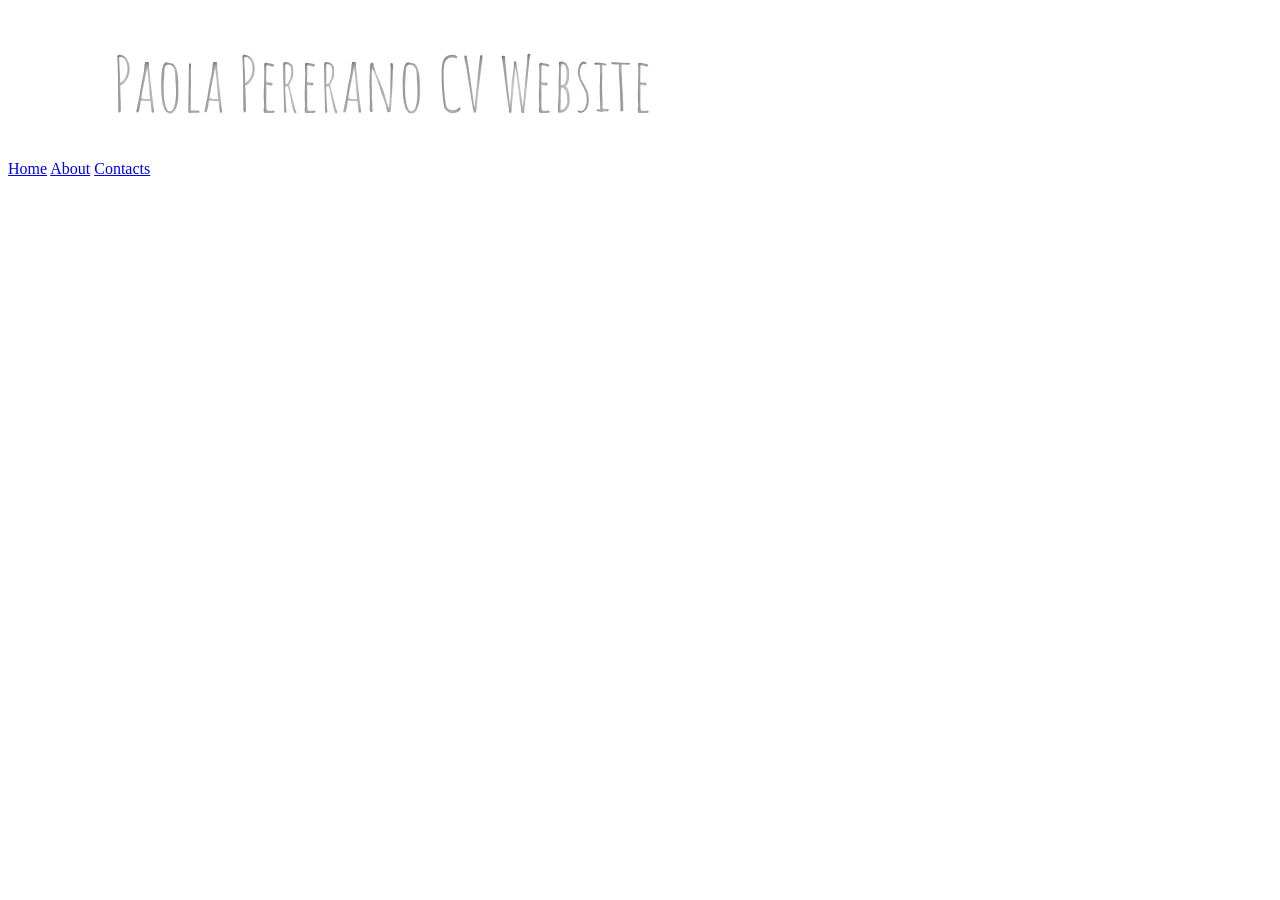
==== index.html @ 55809915 "Add header img and nav links" ====
<!DOCTYPE html>
<html lang="en">
<head>
    <meta charset="UTF-8">
    <meta name="viewport" content="width=device-width, initial-scale=1.0">
    <title>Paola Pererano CV Website</title>
    <link rel="stylesheet" href="styles.css">
</head>
<body>
  <img src="images/Paola-Pererano-CV-Website.png" alt="header image" width="750px" height="148px">
  <br>
  <a href="index.html">Home</a>
  <a href="about.html">About</a>
  <a href="contacts.html">Contacts</a>
</body>
</html>
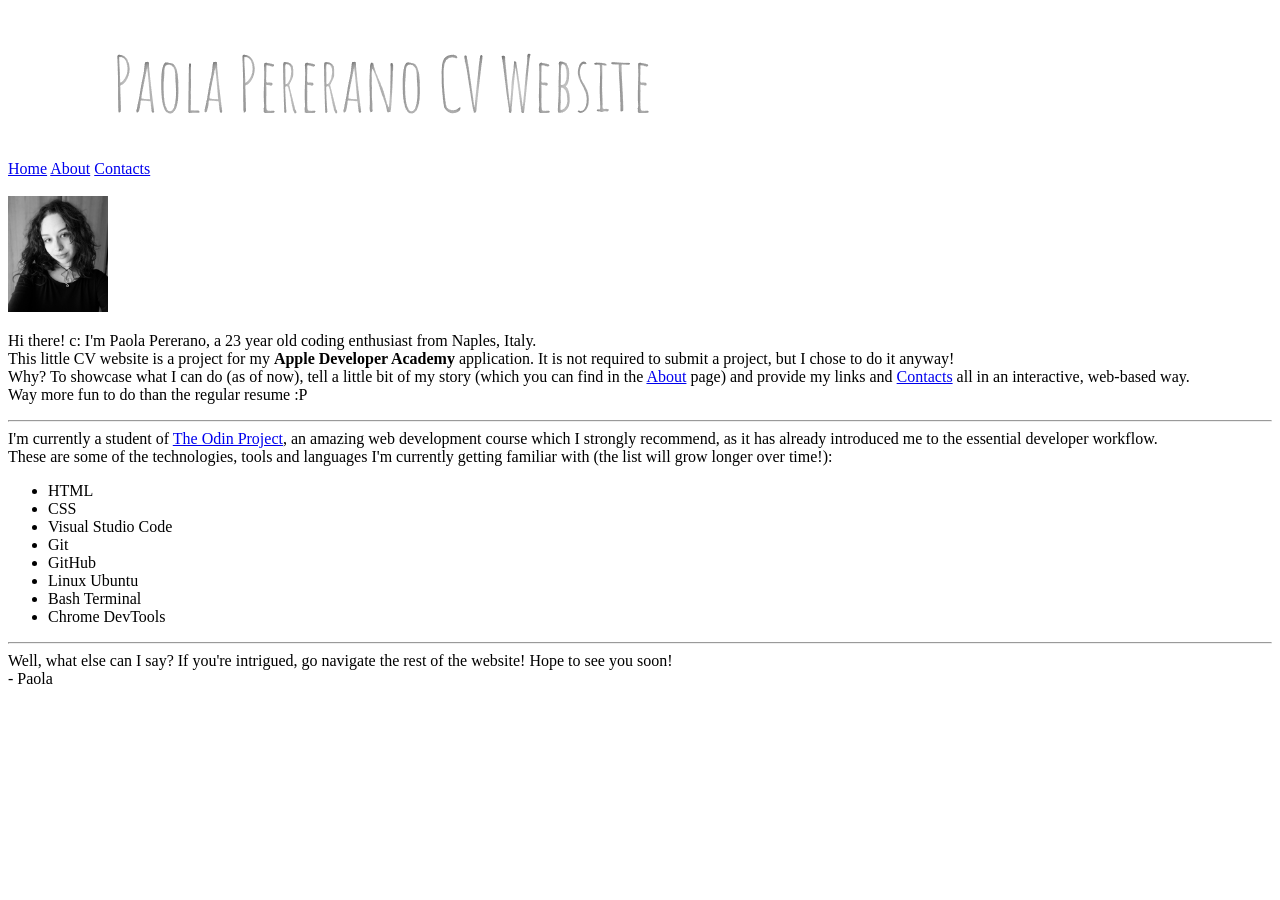
==== commit 76891758: "Add home main div" ====
--- a/index.html
+++ b/index.html
@@ -3,7 +3,7 @@
 <head>
     <meta charset="UTF-8">
     <meta name="viewport" content="width=device-width, initial-scale=1.0">
-    <title>Paola Pererano CV Website</title>
+    <title>Home | Paola Pererano CV Website</title>
     <link rel="stylesheet" href="styles.css">
 </head>
 <body>
@@ -12,5 +12,35 @@
   <a href="index.html">Home</a>
   <a href="about.html">About</a>
   <a href="contacts.html">Contacts</a>
+  <br>
+  <br>
+  <div>
+    <img src="images/Paola-Pererano-CV-pfp.jpg" width="100px" height="auto">
+    <p>
+Hi there! c: I'm Paola Pererano, a 23 year old coding enthusiast from Naples, Italy.<br>
+This little CV website is a project for my <strong>Apple Developer Academy</strong> application. It is not
+required to submit a project, but I chose to do it anyway! <br> Why? To showcase what I can do (as of now),
+tell a little bit of my story (which you can find in the <a href="./about.html">About</a> page) and provide 
+my links and <a href="./contacts.html">Contacts</a> all in an interactive, web-based way.<br>
+Way more fun to do than the regular resume :P<br>
+<hr>
+I'm currently a student of <a href="https://www.theodinproject.com/home" target="_blank" rel="noreferrer">The Odin Project</a>, 
+an amazing web development course which I strongly recommend, as it has already introduced me to the essential developer workflow.<br>
+These are some of the technologies, tools and languages I'm currently getting familiar with (the list will grow longer over time!):<br>
+<ul>
+  <li>HTML</li>
+  <li>CSS</li>
+  <li>Visual Studio Code</li>
+  <li>Git</li>
+  <li>GitHub</li>
+  <li>Linux Ubuntu</li>
+  <li>Bash Terminal</li>
+  <li>Chrome DevTools</li>
+</ul>
+<hr>
+Well, what else can I say? If you're intrigued, go navigate the rest of the website! Hope to see you soon!<br>
+- Paola
+    </p>
+  </div>
 </body>
 </html>
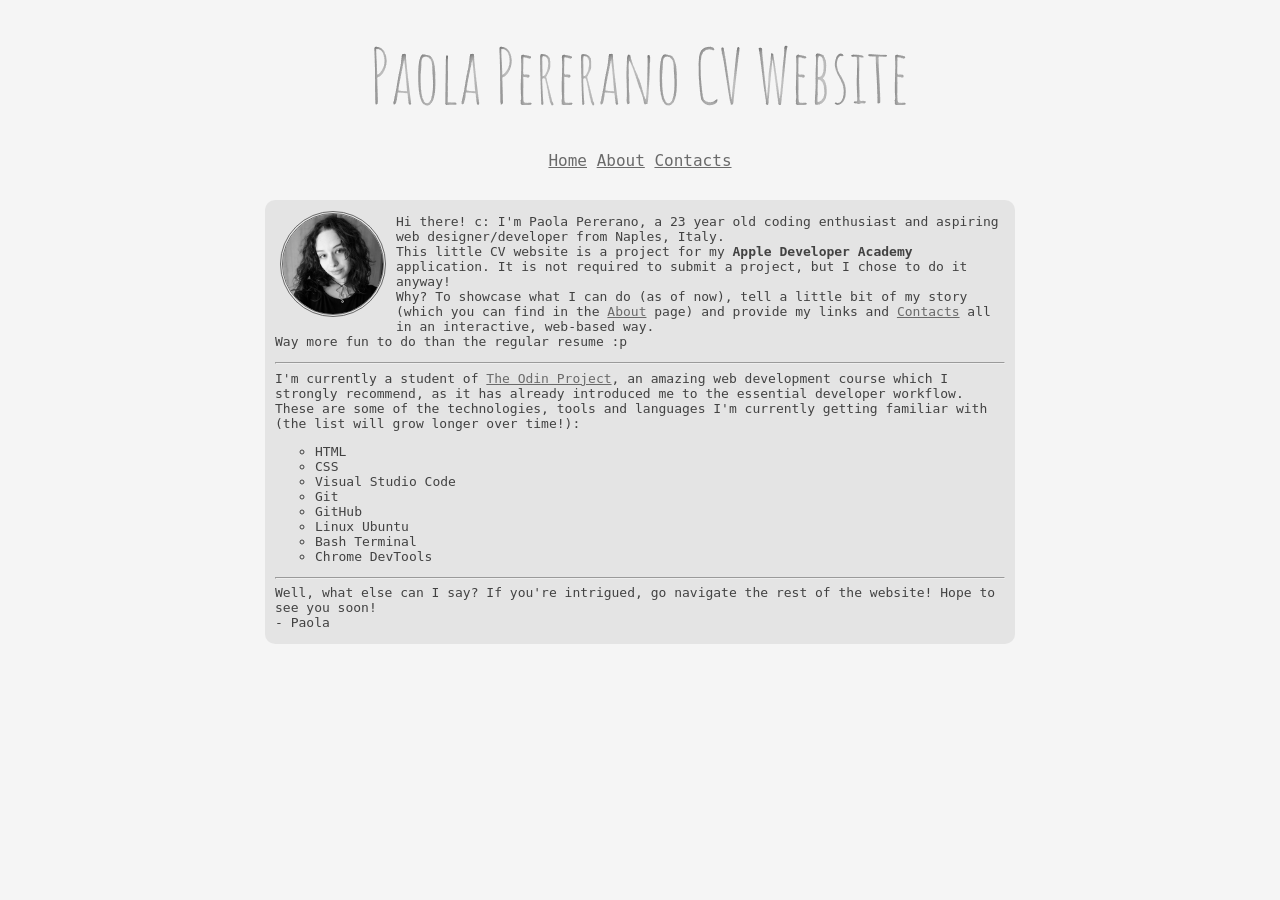
==== commit fd196d0a: "Add css, add html nav" ====
--- a/index.html
+++ b/index.html
@@ -9,20 +9,22 @@
 <body>
   <img src="images/Paola-Pererano-CV-Website.png" alt="header image" width="750px" height="148px">
   <br>
+  <nav>
   <a href="index.html">Home</a>
   <a href="about.html">About</a>
   <a href="contacts.html">Contacts</a>
+  </nav>
   <br>
   <br>
   <div>
-    <img src="images/Paola-Pererano-CV-pfp.jpg" width="100px" height="auto">
+    <img class="pfp" src="images/Paola-Pererano-CV-pfp.jpg" width="100px" height="auto">
     <p>
-Hi there! c: I'm Paola Pererano, a 23 year old coding enthusiast from Naples, Italy.<br>
+Hi there! c: I'm Paola Pererano, a 23 year old coding enthusiast and aspiring web designer/developer from Naples, Italy.<br>
 This little CV website is a project for my <strong>Apple Developer Academy</strong> application. It is not
 required to submit a project, but I chose to do it anyway! <br> Why? To showcase what I can do (as of now),
 tell a little bit of my story (which you can find in the <a href="./about.html">About</a> page) and provide 
 my links and <a href="./contacts.html">Contacts</a> all in an interactive, web-based way.<br>
-Way more fun to do than the regular resume :P<br>
+Way more fun to do than the regular resume :p<br>
 <hr>
 I'm currently a student of <a href="https://www.theodinproject.com/home" target="_blank" rel="noreferrer">The Odin Project</a>, 
 an amazing web development course which I strongly recommend, as it has already introduced me to the essential developer workflow.<br>
--- a/styles.css
+++ b/styles.css
@@ -0,0 +1,38 @@
+ body { 
+  max-width: 750px;
+  margin: auto;
+  background-color: whitesmoke;
+  color: rgb(66, 66, 66);
+  font-family: monospace;
+ }
+
+ nav {
+    text-align: center;
+    font-size: large;
+ }
+
+ ul {
+    list-style: circle;
+ }
+
+ div {
+    background-color: #48484819;
+    border-radius: 10px;
+    padding: 1px 10px;
+ }
+
+ a {
+    color: rgb(106, 106, 106);
+ }
+
+ a:hover {
+    color: rgb(255, 255, 255);
+ }
+
+ .pfp {
+    float: left;
+    margin: 10px 10px 5px 5px;
+    border-radius: 50%;
+    border-style: double;
+    border-color: rgb(106, 106, 106);
+ }
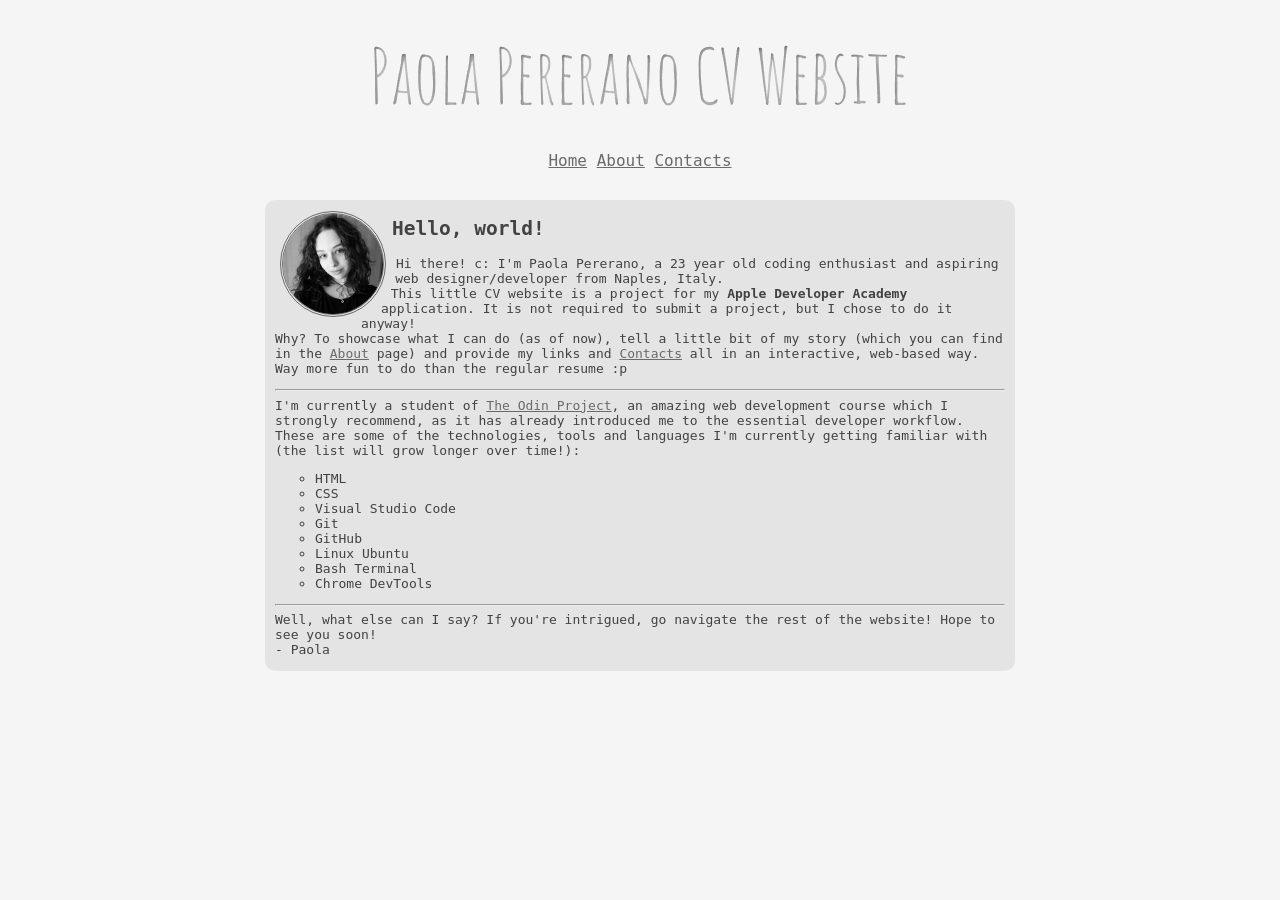
==== commit 0c5fcb35: "Edit index and css, add about page text" ====
--- a/index.html
+++ b/index.html
@@ -17,7 +17,8 @@
   <br>
   <br>
   <div>
-    <img class="pfp" src="images/Paola-Pererano-CV-pfp.jpg" width="100px" height="auto">
+    <img class="pfp" src="images/Paola-Pererano-CV-pfp.jpg" alt="profile picture" width="100px" height="auto">
+    <h2>Hello, world!</h2>
     <p>
 Hi there! c: I'm Paola Pererano, a 23 year old coding enthusiast and aspiring web designer/developer from Naples, Italy.<br>
 This little CV website is a project for my <strong>Apple Developer Academy</strong> application. It is not
--- a/styles.css
+++ b/styles.css
@@ -29,8 +29,14 @@
     color: rgb(255, 255, 255);
  }
 
+ ::selection {
+   background-color: rgba(106, 106, 106, 0.414);
+   color: whitesmoke;
+ }
+
  .pfp {
     float: left;
+    shape-outside: circle();
     margin: 10px 10px 5px 5px;
     border-radius: 50%;
     border-style: double;
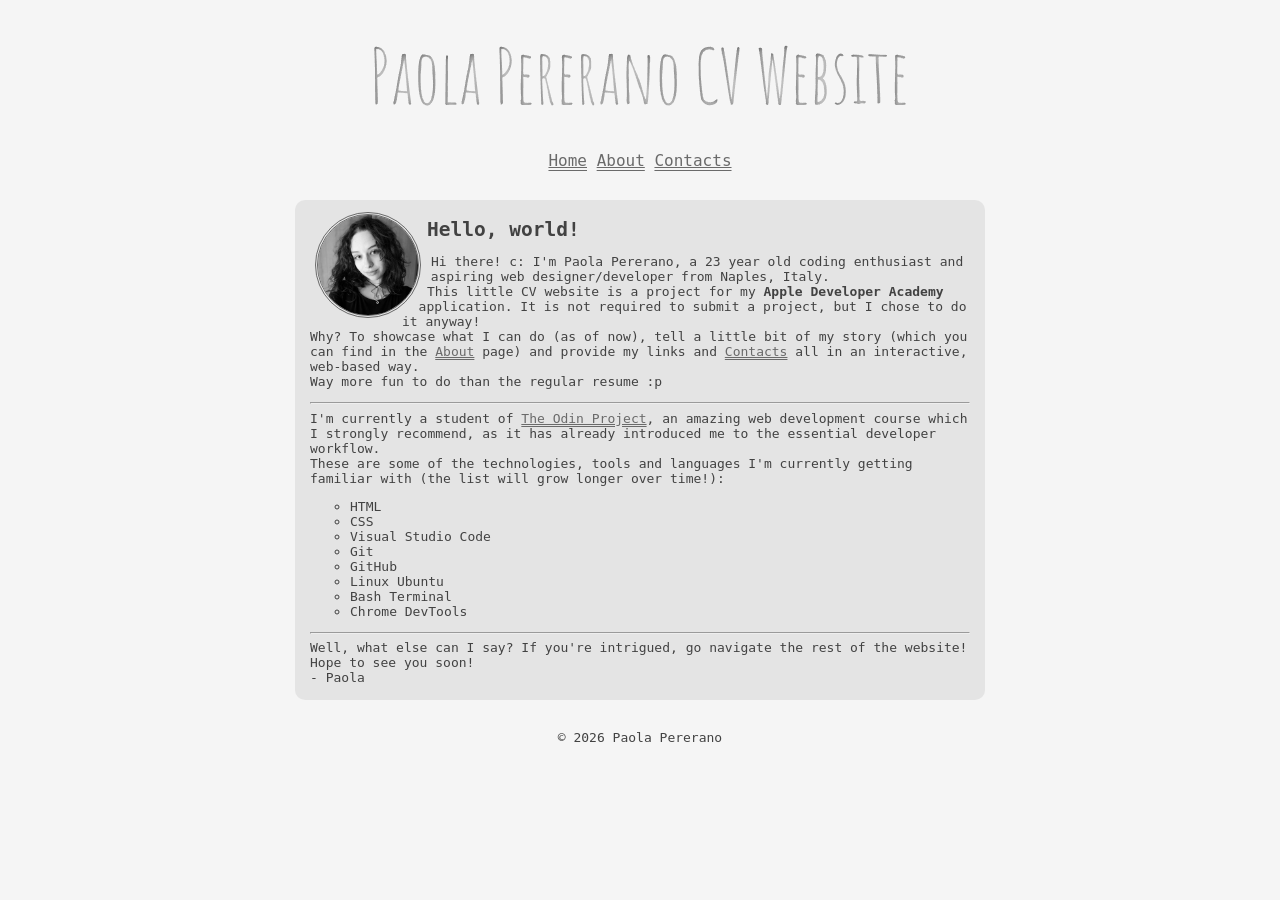
==== commit bc7feabc: "Add footer, edit css" ====
--- a/index.html
+++ b/index.html
@@ -14,8 +14,6 @@
   <a href="about.html">About</a>
   <a href="contacts.html">Contacts</a>
   </nav>
-  <br>
-  <br>
   <div>
     <img class="pfp" src="images/Paola-Pererano-CV-pfp.jpg" alt="profile picture" width="100px" height="auto">
     <h2>Hello, world!</h2>
@@ -45,5 +43,6 @@
 - Paola
     </p>
   </div>
+  <footer>&copy; 2026 Paola Pererano</footer>
 </body>
 </html>
--- a/styles.css
+++ b/styles.css
@@ -9,6 +9,12 @@
  nav {
     text-align: center;
     font-size: large;
+    max-width: fit-content;
+    margin: auto;
+ }
+
+ nav:hover {
+   background-color: #48484819;
  }
 
  ul {
@@ -18,11 +24,14 @@
  div {
     background-color: #48484819;
     border-radius: 10px;
-    padding: 1px 10px;
+    padding: 2px 15px;
+    margin: 30px;
  }
 
  a {
     color: rgb(106, 106, 106);
+    text-decoration-style: double;
+    text-decoration-color: rgb(106, 106, 106);
  }
 
  a:hover {
@@ -41,4 +50,13 @@
     border-radius: 50%;
     border-style: double;
     border-color: rgb(106, 106, 106);
+ }
+
+ footer {
+   text-align: center;
+   margin: 30px;
+ }
+
+ h2 {
+   margin-bottom: 5px;
  }
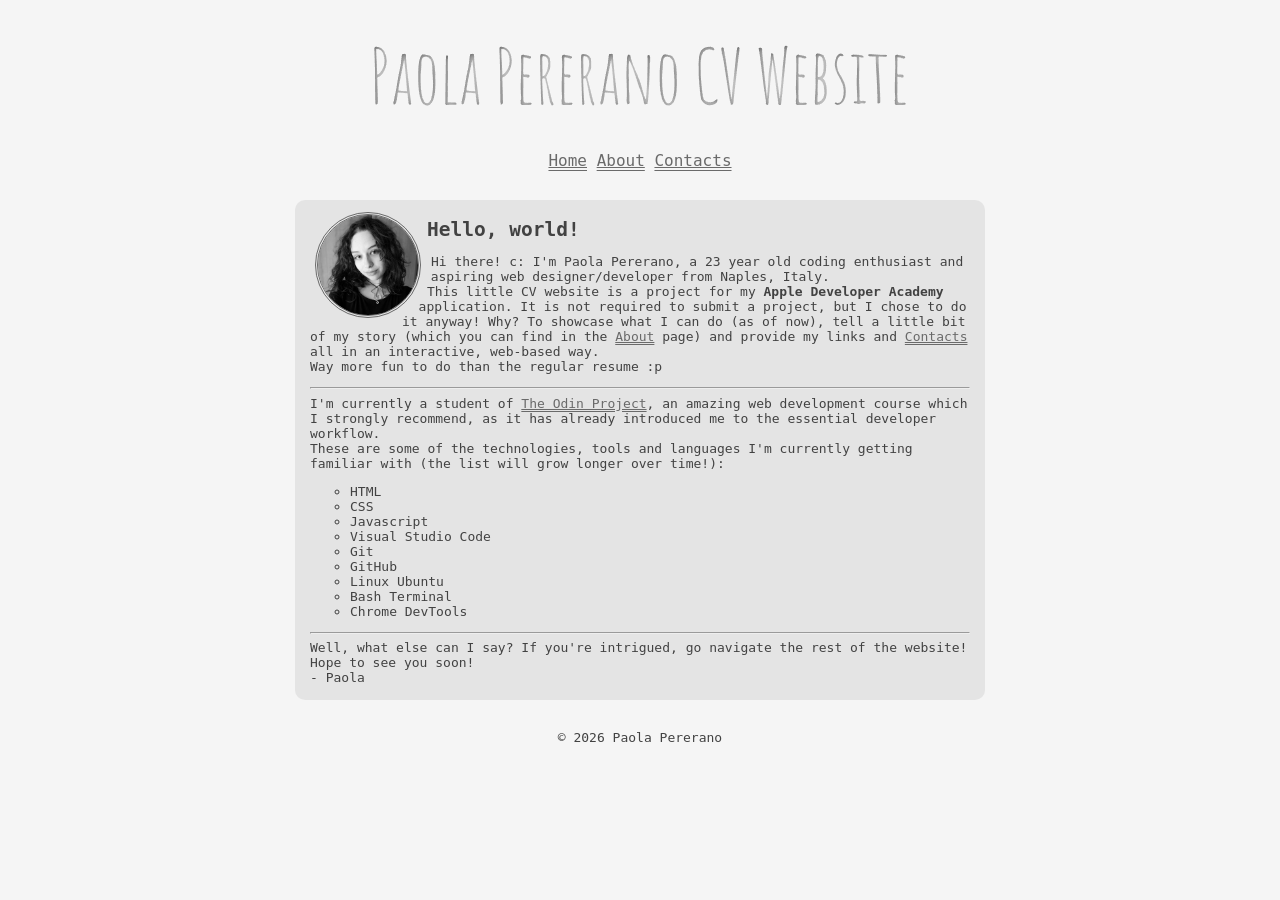
==== commit be2175b2: "Edit index, add script" ====
--- a/index.html
+++ b/index.html
@@ -20,7 +20,7 @@
     <p>
 Hi there! c: I'm Paola Pererano, a 23 year old coding enthusiast and aspiring web designer/developer from Naples, Italy.<br>
 This little CV website is a project for my <strong>Apple Developer Academy</strong> application. It is not
-required to submit a project, but I chose to do it anyway! <br> Why? To showcase what I can do (as of now),
+required to submit a project, but I chose to do it anyway! Why? To showcase what I can do (as of now),
 tell a little bit of my story (which you can find in the <a href="./about.html">About</a> page) and provide 
 my links and <a href="./contacts.html">Contacts</a> all in an interactive, web-based way.<br>
 Way more fun to do than the regular resume :p<br>
@@ -31,6 +31,7 @@
 <ul>
   <li>HTML</li>
   <li>CSS</li>
+  <li>Javascript</li>
   <li>Visual Studio Code</li>
   <li>Git</li>
   <li>GitHub</li>
@@ -44,5 +45,8 @@
     </p>
   </div>
   <footer>&copy; 2026 Paola Pererano</footer>
+  <script>
+    alert("Hello! :)\nWelcome to my website!\nHope you like it <3\n- Paola");
+  </script>
 </body>
 </html>
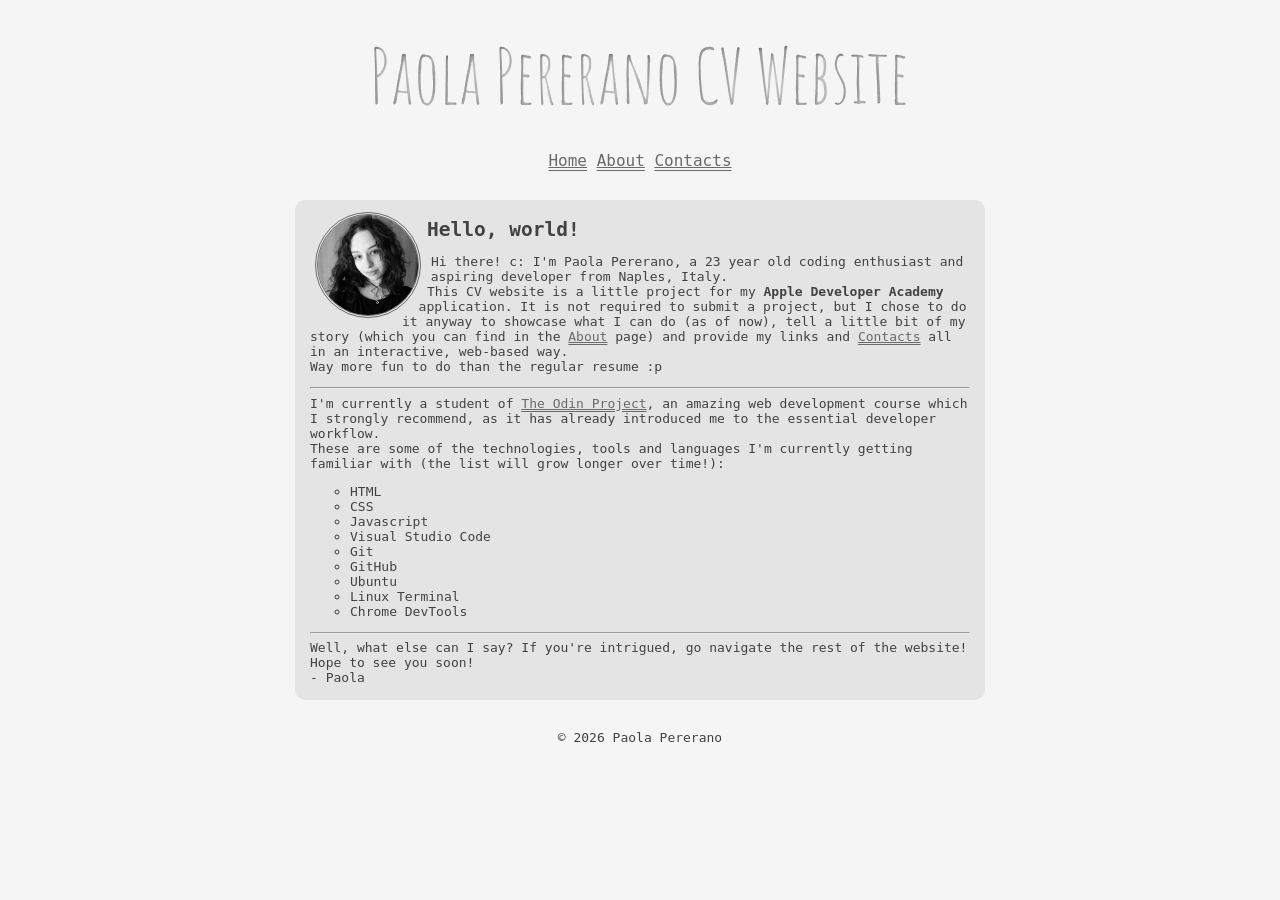
==== commit aca06ebd: "Edit index text" ====
--- a/index.html
+++ b/index.html
@@ -18,9 +18,9 @@
     <img class="pfp" src="images/Paola-Pererano-CV-pfp.jpg" alt="profile picture" width="100px" height="auto">
     <h2>Hello, world!</h2>
     <p>
-Hi there! c: I'm Paola Pererano, a 23 year old coding enthusiast and aspiring web designer/developer from Naples, Italy.<br>
-This little CV website is a project for my <strong>Apple Developer Academy</strong> application. It is not
-required to submit a project, but I chose to do it anyway! Why? To showcase what I can do (as of now),
+Hi there! c: I'm Paola Pererano, a 23 year old coding enthusiast and aspiring developer from Naples, Italy.<br>
+This CV website is a little project for my <strong>Apple Developer Academy</strong> application. It is not
+required to submit a project, but I chose to do it anyway to showcase what I can do (as of now),
 tell a little bit of my story (which you can find in the <a href="./about.html">About</a> page) and provide 
 my links and <a href="./contacts.html">Contacts</a> all in an interactive, web-based way.<br>
 Way more fun to do than the regular resume :p<br>
@@ -35,8 +35,8 @@
   <li>Visual Studio Code</li>
   <li>Git</li>
   <li>GitHub</li>
-  <li>Linux Ubuntu</li>
-  <li>Bash Terminal</li>
+  <li>Ubuntu</li>
+  <li>Linux Terminal</li>
   <li>Chrome DevTools</li>
 </ul>
 <hr>
